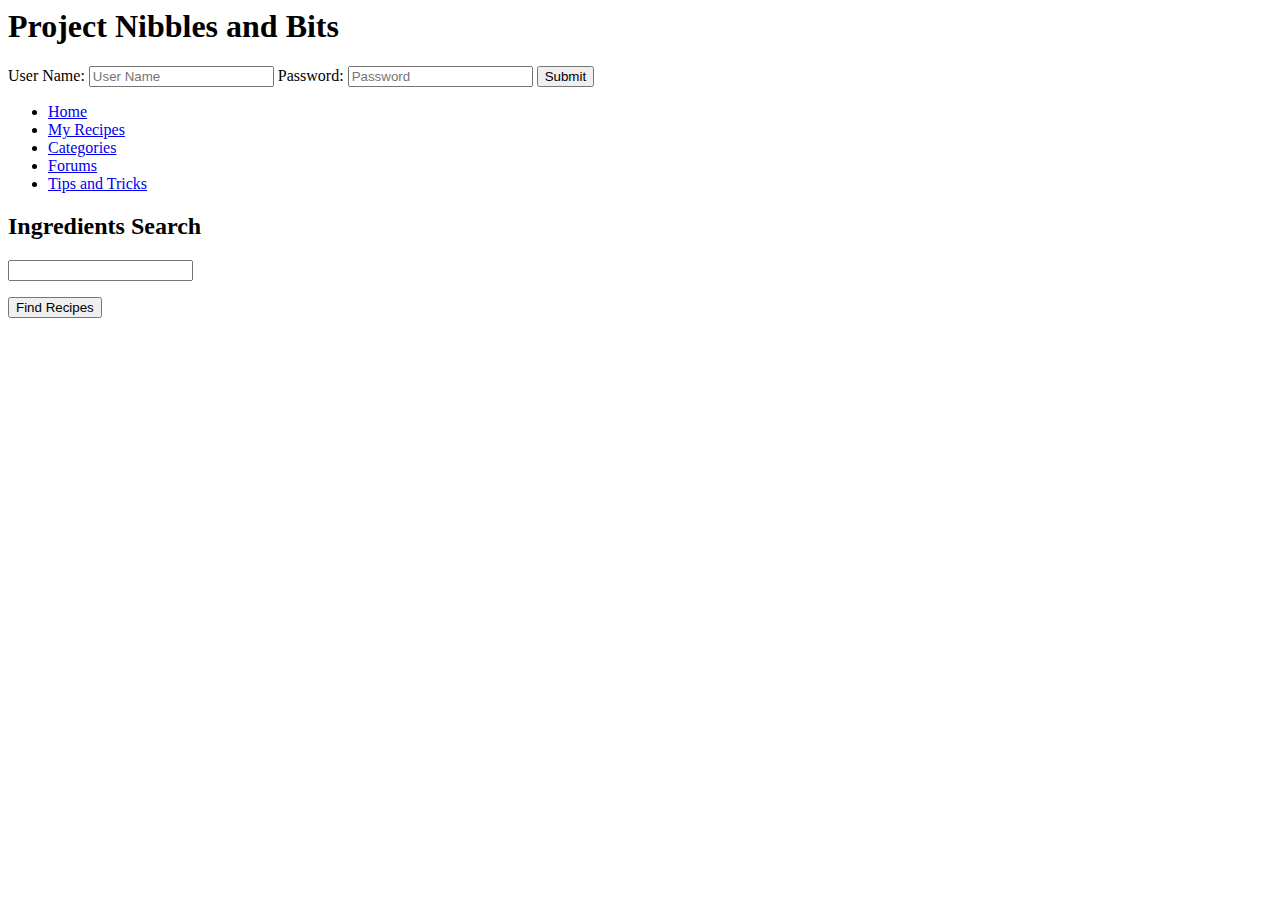
==== index.html @ bab524fc "Create index.html" ====
<DOCTYPE html>
<html>
    
    <head>  
        <link rel="stylesheet" type="text/css" href="mainstyles.css">
        <title>Project Nibbles and Bits</title>
        <script src="mainJS.js"></script>
    </head>
    
    <body>
        <h1>Project Nibbles and Bits</h1>
        
        <form action="tempLogIn.php" method="post" id="Login_Form">
            <label>User Name: </label>
            <input type="text" name="userName" placeholder="User Name">
            <label>Password: </label>
            <input type="password" name="password" placeholder="Password">
            <input type="submit" name="Submit">
        </form>

        
        <ul id="Nav_Bar">
            <li><a href="index.php">Home</a></li>
            <li><a href="MyRecipes.php">My Recipes</a></li>
            <li><a href="Categories.php">Categories</a></li>
            <li><a href="Forums.php">Forums</a></li>
            <li><a href="TipsAndTricks.php">Tips and Tricks</a></li>
        </ul>
        
     
        <p2>
      
            <form action="RecipesFound.php" method="post">       
                <p3> <h2>Ingredients Search</h2>
                    <input type="search" id="Search_Ingredients"> 

                        <div id="Ingredients_Found">
                            <ul id="Ingredient_List">
                      
                            </ul>
                        </div> 
                    </p3>
                
                
                
                
                <div id="Add_Item_Container">
                    
                </div>
                
                
                    
                    
                <p4>
                    
                    <div id="Ingredients_Chosen">
                    
                    </div>

                    <input id="Recipe_Submit" type="submit" value="Find Recipes"> 
                    
                </p4>
                    
            </form>
            
        </p2>
    


        
    </body>
    

</html>
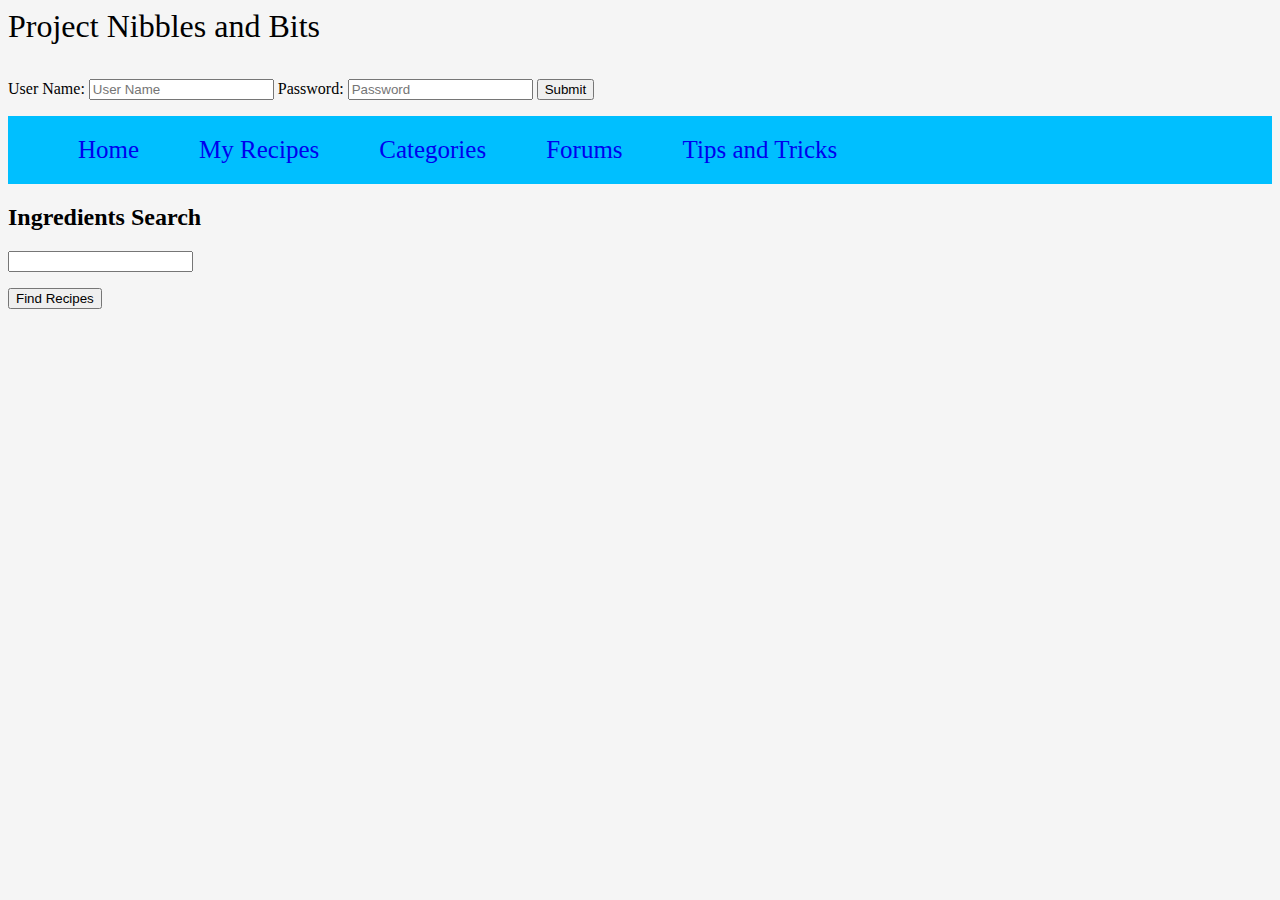
==== commit fbca4547: "HTML link updates, and ingredient search Nathan Hoffman 03/08/2017" ====
--- a/index.html
+++ b/index.html
@@ -2,7 +2,7 @@
 <html>
     
     <head>  
-        <link rel="stylesheet" type="text/css" href="mainstyles.css">
+        <link rel="stylesheet" type="text/css" href="css/mainstyles.css">
         <title>Project Nibbles and Bits</title>
         <script src="mainJS.js"></script>
     </head>
@@ -10,7 +10,7 @@
     <body>
         <h1>Project Nibbles and Bits</h1>
         
-        <form action="tempLogIn.php" method="post" id="Login_Form">
+        <form action="php/tempLogIn.php" method="post" id="Login_Form">
             <label>User Name: </label>
             <input type="text" name="userName" placeholder="User Name">
             <label>Password: </label>
@@ -20,11 +20,11 @@
 
         
         <ul id="Nav_Bar">
-            <li><a href="index.php">Home</a></li>
-            <li><a href="MyRecipes.php">My Recipes</a></li>
-            <li><a href="Categories.php">Categories</a></li>
-            <li><a href="Forums.php">Forums</a></li>
-            <li><a href="TipsAndTricks.php">Tips and Tricks</a></li>
+            <li><a href="index">Home</a></li>
+            <li><a href="MyRecipes">My Recipes</a></li>
+            <li><a href="Categories">Categories</a></li>
+            <li><a href="Forums">Forums</a></li>
+            <li><a href="TipsAndTricks">Tips and Tricks</a></li>
         </ul>
         
      
--- a/css/mainstyles.css
+++ b/css/mainstyles.css
@@ -0,0 +1,79 @@
+/* Logo Position and styles */
+h1 {
+    font-weight: 100;
+    font-family:fantasy;
+    display: block;
+    height: auto;
+    height: 50px;
+    width: 400px;
+    background-color: whitesmoke;
+}
+
+
+
+/* Styles for the navigation bar */
+#Nav_Bar {
+    list-style-type: none;
+    overflow: hidden;
+    background-color: deepskyblue;
+}
+
+
+li {
+    display: inline;
+    margin: 0px;
+    padding: 0px;
+    background-color:deepskyblue;
+    float: left;
+    display: block;
+    font-size: 25;
+}
+
+
+li a {
+    list-style-type: none;
+    display: block;
+    text-align: center;
+    padding: 20px 30px;
+    text-decoration: none;
+}
+
+/* Active page styles */
+li a:active {
+    background-color: black;
+}
+
+/* Changes navigation bars color when hovered over */
+li a:hover {
+    background-color: white;
+}
+
+
+/* Main HTML background color */
+html {
+    background-color: whitesmoke;
+}
+
+
+
+
+/* Main body element styles */
+p1 {
+    position: absolute;
+    top: 25%;
+    left: 10%;
+    width: 80%;
+    height: 75%;
+    background-color: gainsboro;
+    border-radius: 10px
+}
+
+
+
+/* Login Styles */
+
+
+
+
+
+
